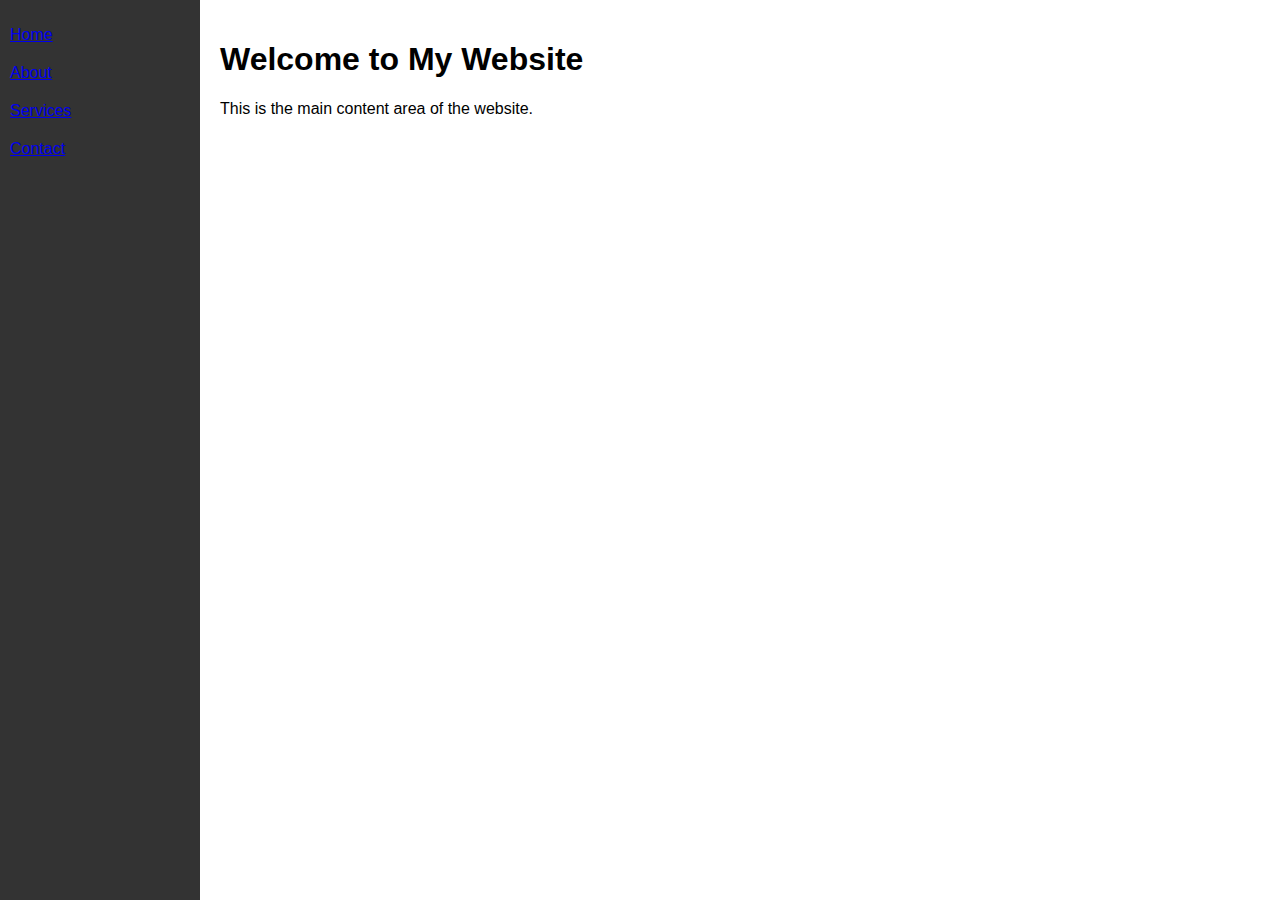
==== index.html @ 7d3cc7ea "start" ====
<!DOCTYPE html>
<html>
<head>
  <title>Website with Sidebar Navigation</title>
  <style>
    /* CSS for sidebar */
    body {
      margin: 0;
      padding: 0;
      font-family: Arial, sans-serif;
    }
    
    #sidebar {
      position: fixed;
      width: 200px;
      height: 100%;
      background-color: #333;
      color: #fff;
    }
    
    #sidebar ul {
      list-style-type: none;
      padding: 0;
    }
    
    #sidebar ul li {
      padding: 10px;
    }
    
    #sidebar ul li:hover {
      background-color: #555;
    }
    
    #content {
      margin-left: 200px;
      padding: 20px;
    }
  </style>
</head>
<body>
  <div id="sidebar">
    <ul>
      <li><a href="#">Home</a></li>
      <li><a href="#">About</a></li>
      <li><a href="#">Services</a></li>
      <li><a href="#">Contact</a></li>
    </ul>
  </div>
  
  <div id="content">
    <h1>Welcome to My Website</h1>
    <p>This is the main content area of the website.</p>
  </div>
</body>
</html>
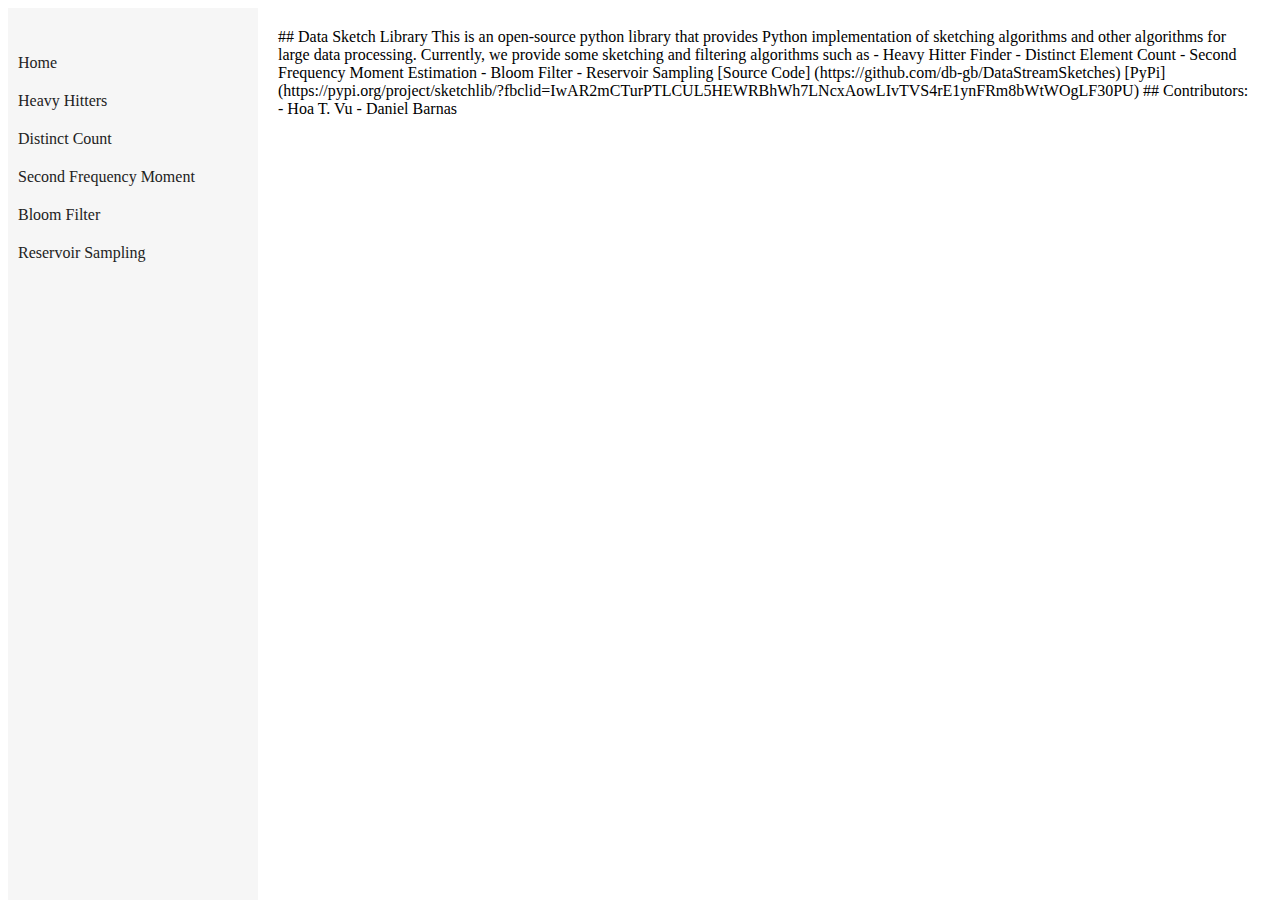
==== commit e528058c: "first commit" ====
--- a/index.html
+++ b/index.html
@@ -1,55 +1,61 @@
 <!DOCTYPE html>
 <html>
 <head>
-  <title>Website with Sidebar Navigation</title>
-  <style>
-    /* CSS for sidebar */
-    body {
-      margin: 0;
-      padding: 0;
-      font-family: Arial, sans-serif;
-    }
-    
-    #sidebar {
-      position: fixed;
-      width: 200px;
-      height: 100%;
-      background-color: #333;
-      color: #fff;
-    }
-    
-    #sidebar ul {
-      list-style-type: none;
-      padding: 0;
-    }
-    
-    #sidebar ul li {
-      padding: 10px;
-    }
-    
-    #sidebar ul li:hover {
-      background-color: #555;
-    }
-    
-    #content {
-      margin-left: 200px;
-      padding: 20px;
-    }
-  </style>
+  
+  <script type="module" src="https://md-block.verou.me/md-block.js"></script>
+  <script>import {URLs as MdBlockURLS, MarkdownBlock, MarkdownSpan, MarkdownElement} from "./md-block.js";
+
+    MdBlockURLS.Prism = "./prism.js";
+    // You can optionally also provide a Prism CSS URL:
+    MdBlockURLS.PrismCSS = "./prism.css";</script>
+    <link rel="stylesheet" href="styles.css">
+ 
+  <title>Data Sketch Lib</title>
+
+
+
+
+	
 </head>
 <body>
   <div id="sidebar">
     <ul>
-      <li><a href="#">Home</a></li>
-      <li><a href="#">About</a></li>
-      <li><a href="#">Services</a></li>
-      <li><a href="#">Contact</a></li>
+      <li><a href="index.html">Home</a></li>
+      <li><a href="heavy_hitters.html">Heavy Hitters</a></li>
+      <li><a href="distinctcount.html">Distinct Count</a></li>
+      <li><a href="f2estimate.html">Second Frequency Moment</a></li>
+      <li><a href="bloom_filter.html">Bloom Filter</a></li>
+      <li><a href="rsv_sampling.html">Reservoir Sampling</a></li>
     </ul>
   </div>
   
   <div id="content">
-    <h1>Welcome to My Website</h1>
-    <p>This is the main content area of the website.</p>
+
+	
+        <md-block>
+        ## Data Sketch Library
+
+        This is an open-source python library that provides Python implementation of sketching algorithms and other algorithms for large data processing.
+
+        Currently, we provide some sketching and filtering algorithms such as 
+        - Heavy Hitter Finder
+        - Distinct Element Count
+        - Second Frequency Moment Estimation
+        - Bloom Filter
+        - Reservoir Sampling 
+
+        [Source Code] (https://github.com/db-gb/DataStreamSketches)
+
+        [PyPi] (https://pypi.org/project/sketchlib/?fbclid=IwAR2mCTurPTLCUL5HEWRBhWh7LNcxAowLIvTVS4rE1ynFRm8bWtWOgLF30PU)
+
+        ## Contributors:
+        - Hoa T. Vu
+        - Daniel Barnas
+
+
+
+        </md-block>
+
   </div>
 </body>
 </html>
--- a/styles.css
+++ b/styles.css
@@ -0,0 +1,41 @@
+  <style>
+    /* CSS for sidebar */
+    body {
+      margin: 0;
+      padding: 0;
+      font-family: Arial, sans-serif;
+    }
+    
+    #sidebar {
+      position: fixed;
+      width: 250px;
+      height: 100%;
+      background-color: #f6f6f6;
+      color: #222;
+      padding-top: 20px;
+    }
+    
+    #sidebar ul {
+      list-style-type: none;
+      padding: 0;
+    }
+    
+    #sidebar ul li {
+      padding: 10px;
+    }
+    
+    #sidebar ul li a {
+      color: #222;
+      text-decoration: none;
+      display: block;
+    }
+    
+    #sidebar ul li:hover {
+      background-color: #e8e8e8;
+    }
+    
+    #content {
+      margin-left: 250px;
+      padding: 20px;
+    }
+  </style>
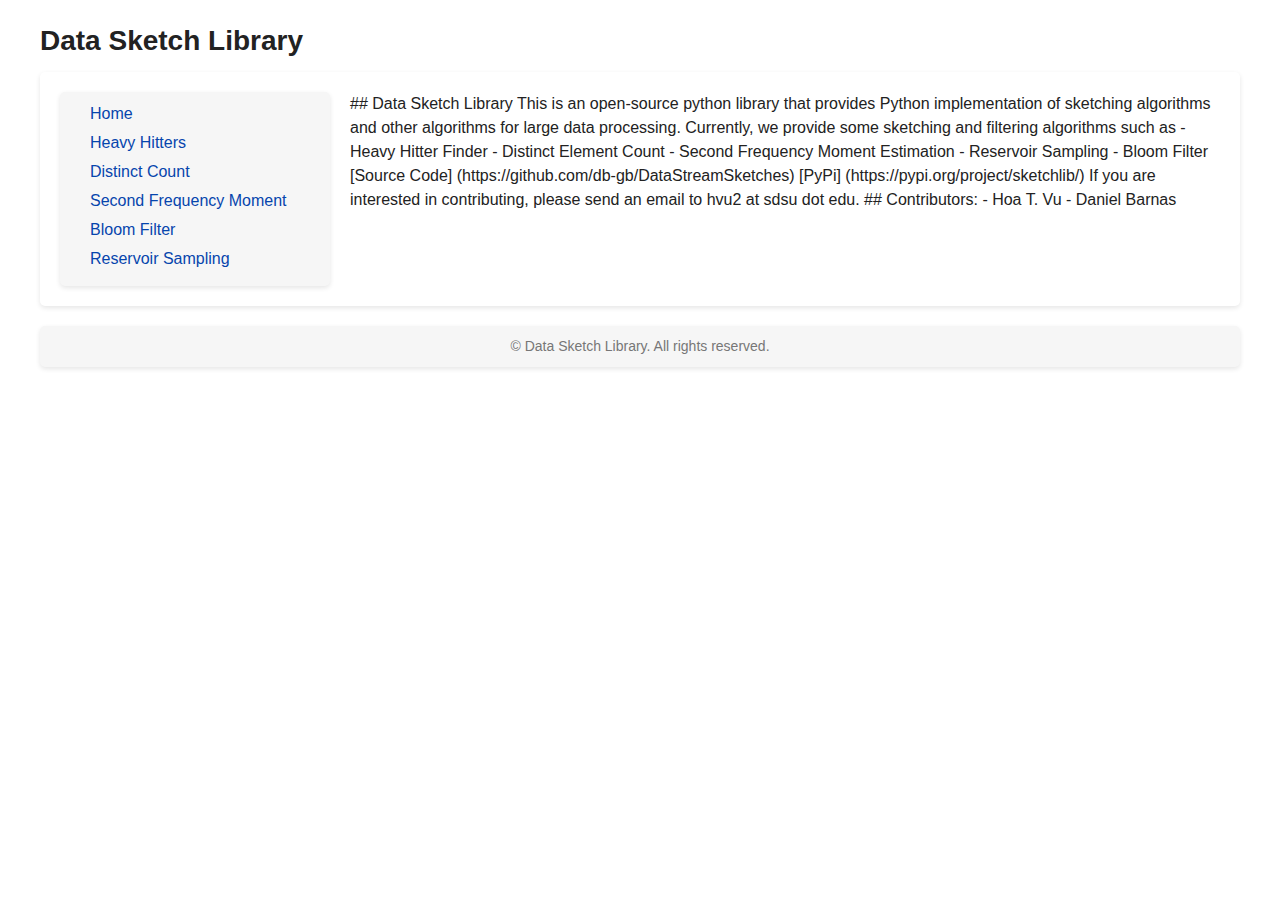
==== commit 36a6dcd4: "update website" ====
--- a/index.html
+++ b/index.html
@@ -1,61 +1,57 @@
 <!DOCTYPE html>
 <html>
-<head>
-  
-  <script type="module" src="https://md-block.verou.me/md-block.js"></script>
-  <script>import {URLs as MdBlockURLS, MarkdownBlock, MarkdownSpan, MarkdownElement} from "./md-block.js";
+   <head>
+      <script type="module" src="https://md-block.verou.me/md-block.js"></script>
+      <script>import {URLs as MdBlockURLS, MarkdownBlock, MarkdownSpan, MarkdownElement} from "./md-block.js";
+         MdBlockURLS.Prism = "./prism.js";
+         // You can optionally also provide a Prism CSS URL:
+         MdBlockURLS.PrismCSS = "./prism.css";
+      </script>
+      <link rel="stylesheet" href="styles.css">
+      <title>Data Sketch Lib</title>
+   </head>
+   <body>
+      <div class="container">
+         <div class="header">
+            <h1>Data Sketch Library</h1>
+         </div>
+         <div class="content">
+            <div class="side-navigation" id="sidebar">
+               <ul>
+                  <li><a href="index.html">Home</a></li>
+                  <li><a href="heavy_hitters.html">Heavy Hitters</a></li>
+                  <li><a href="distinctcount.html">Distinct Count</a></li>
+                  <li><a href="f2estimate.html">Second Frequency Moment</a></li>
+                  <li><a href="bloom_filter.html">Bloom Filter</a></li>
+                  <li><a href="rsv_sampling.html">Reservoir Sampling</a></li>
+               </ul>
+            </div>
+            <div class="main-content">
+               <md-block>
+                  ## Data Sketch Library
+                  This is an open-source python library that provides Python implementation of sketching algorithms and other algorithms for large data processing.
+                  Currently, we provide some sketching and filtering algorithms such as 
+                  - Heavy Hitter Finder
+                  - Distinct Element Count
+                  - Second Frequency Moment Estimation
+                  - Reservoir Sampling 
+                  - Bloom Filter
 
-    MdBlockURLS.Prism = "./prism.js";
-    // You can optionally also provide a Prism CSS URL:
-    MdBlockURLS.PrismCSS = "./prism.css";</script>
-    <link rel="stylesheet" href="styles.css">
- 
-  <title>Data Sketch Lib</title>
+                  [Source Code] (https://github.com/db-gb/DataStreamSketches)
 
+                  [PyPi] (https://pypi.org/project/sketchlib/)
 
+                  If you are interested in contributing, please send an email to hvu2 at sdsu dot edu.
 
-
-	
-</head>
-<body>
-  <div id="sidebar">
-    <ul>
-      <li><a href="index.html">Home</a></li>
-      <li><a href="heavy_hitters.html">Heavy Hitters</a></li>
-      <li><a href="distinctcount.html">Distinct Count</a></li>
-      <li><a href="f2estimate.html">Second Frequency Moment</a></li>
-      <li><a href="bloom_filter.html">Bloom Filter</a></li>
-      <li><a href="rsv_sampling.html">Reservoir Sampling</a></li>
-    </ul>
-  </div>
-  
-  <div id="content">
-
-	
-        <md-block>
-        ## Data Sketch Library
-
-        This is an open-source python library that provides Python implementation of sketching algorithms and other algorithms for large data processing.
-
-        Currently, we provide some sketching and filtering algorithms such as 
-        - Heavy Hitter Finder
-        - Distinct Element Count
-        - Second Frequency Moment Estimation
-        - Bloom Filter
-        - Reservoir Sampling 
-
-        [Source Code] (https://github.com/db-gb/DataStreamSketches)
-
-        [PyPi] (https://pypi.org/project/sketchlib/?fbclid=IwAR2mCTurPTLCUL5HEWRBhWh7LNcxAowLIvTVS4rE1ynFRm8bWtWOgLF30PU)
-
-        ## Contributors:
-        - Hoa T. Vu
-        - Daniel Barnas
-
-
-
-        </md-block>
-
-  </div>
-</body>
+                  ## Contributors:
+                  - Hoa T. Vu
+                  - Daniel Barnas
+               </md-block>
+            </div>
+         </div>
+         <div class="footer">
+            &copy; Data Sketch Library. All rights reserved.
+         </div>
+      </div>
+   </body>
 </html>
--- a/styles.css
+++ b/styles.css
@@ -1,41 +1,179 @@
-  <style>
-    /* CSS for sidebar */
-    body {
-      margin: 0;
-      padding: 0;
-      font-family: Arial, sans-serif;
-    }
-    
-    #sidebar {
-      position: fixed;
-      width: 250px;
-      height: 100%;
-      background-color: #f6f6f6;
-      color: #222;
-      padding-top: 20px;
-    }
-    
-    #sidebar ul {
-      list-style-type: none;
-      padding: 0;
-    }
-    
-    #sidebar ul li {
-      padding: 10px;
-    }
-    
-    #sidebar ul li a {
-      color: #222;
-      text-decoration: none;
-      display: block;
-    }
-    
-    #sidebar ul li:hover {
-      background-color: #e8e8e8;
-    }
-    
-    #content {
-      margin-left: 250px;
-      padding: 20px;
-    }
-  </style>
+Certainly! Here's the modified CSS code to make the page wider:
+
+```css
+/* Wikipedia-like CSS */
+
+/* Reset default styles */
+body, figure, h1, h2, h3, h4, h5, h6, p, ul, ol, dl, li, dt, dd, pre, blockquote, form, fieldset, input, textarea, table, th, td, article, aside, canvas, details, embed, figure, figcaption, footer, header, hgroup, menu, nav, output, section, summary, time, mark, audio, video {
+  margin: 0;
+  padding: 0;
+  border: 0;
+  font-size: 100%;
+  font: inherit;
+  vertical-align: baseline;
+}
+
+/* Set basic font styles */
+body {
+  font-family: Arial, sans-serif;
+  font-size: 16px;
+  line-height: 1.5;
+  color: #222;
+}
+
+/* Add some spacing */
+body {
+  margin: 20px;
+}
+
+/* Style headings */
+h1, h2, h3, h4, h5, h6 {
+  font-weight: bold;
+  margin-bottom: 10px;
+}
+
+h1 {
+  font-size: 28px;
+}
+
+h2 {
+  font-size: 24px;
+}
+
+h3 {
+  font-size: 20px;
+}
+
+h4 {
+  font-size: 18px;
+}
+
+h5 {
+  font-size: 16px;
+}
+
+h6 {
+  font-size: 14px;
+}
+
+/* Style paragraphs */
+p {
+  margin-bottom: 10px;
+}
+
+/* Style links */
+a {
+  color: #0645ad;
+  text-decoration: none;
+}
+
+a:hover {
+  text-decoration: underline;
+}
+
+/* Style lists */
+ul, ol {
+  margin-bottom: 10px;
+}
+
+li {
+  margin-left: 20px;
+}
+
+/* Style blockquotes */
+blockquote {
+  margin: 10px 0;
+  padding-left: 20px;
+  border-left: 2px solid #ccc;
+  font-style: italic;
+}
+
+/* Style tables */
+table {
+  width: 100%;
+  border-collapse: collapse;
+  margin-bottom: 10px;
+}
+
+th, td {
+  padding: 5px;
+  border: 1px solid #ccc;
+}
+
+/* Style images */
+img {
+  max-width: 100%;
+  height: auto;
+}
+
+/* Style code blocks */
+pre {
+  background-color: #f5f5f5;
+  padding: 10px;
+  overflow: auto;
+  font-family: "Courier New", Courier, monospace;
+}
+
+code {
+  font-family: "Courier New", Courier, monospace;
+  background-color: #f5f5f5;
+  padding: 2px 5px;
+  border-radius: 3px;
+}
+
+/* Style the Wikipedia-like container */
+.container {
+  max-width: 1200px; /* Adjust the value as per your desired width */
+  margin: 0 auto;
+}
+
+/* Style the Wikipedia-like content */
+.content {
+  background-color: #fff;
+  padding: 20px;
+  border-radius: 5px;
+  box-shadow: 0 2px 5px rgba(0, 0, 0, 0.1);
+  display: flex;
+}
+
+/* Style the Wikipedia-like main content */
+.main-content {
+  flex: 1;
+}
+
+/* Style the Wikipedia-like side navigation */
+.side-navigation {
+  width: 250px;
+  background-color: #f6f6f6;
+  padding: 10px;
+  margin-right: 20px;
+  border-radius:  5px;
+  box-shadow: 0 2px 5px rgba(0, 0, 0, 0.1);
+}
+
+.side-navigation h3 {
+  font-size: 20px;
+  margin-bottom: 10px;
+}
+
+.side-navigation ul {
+  list-style: none;
+  padding: 0;
+  margin: 0;
+}
+
+.side-navigation li {
+  margin-bottom: 5px;
+}
+
+/* Style the Wikipedia-like footer */
+.footer {
+  background-color: #f6f6f6;
+  padding: 10px;
+  margin-top: 20px;
+  border-radius: 5px;
+  box-shadow: 0 2px 5px rgba(0, 0, 0, 0.1);
+  text-align: center;
+  font-size: 14px;
+  color: #777;
+}
